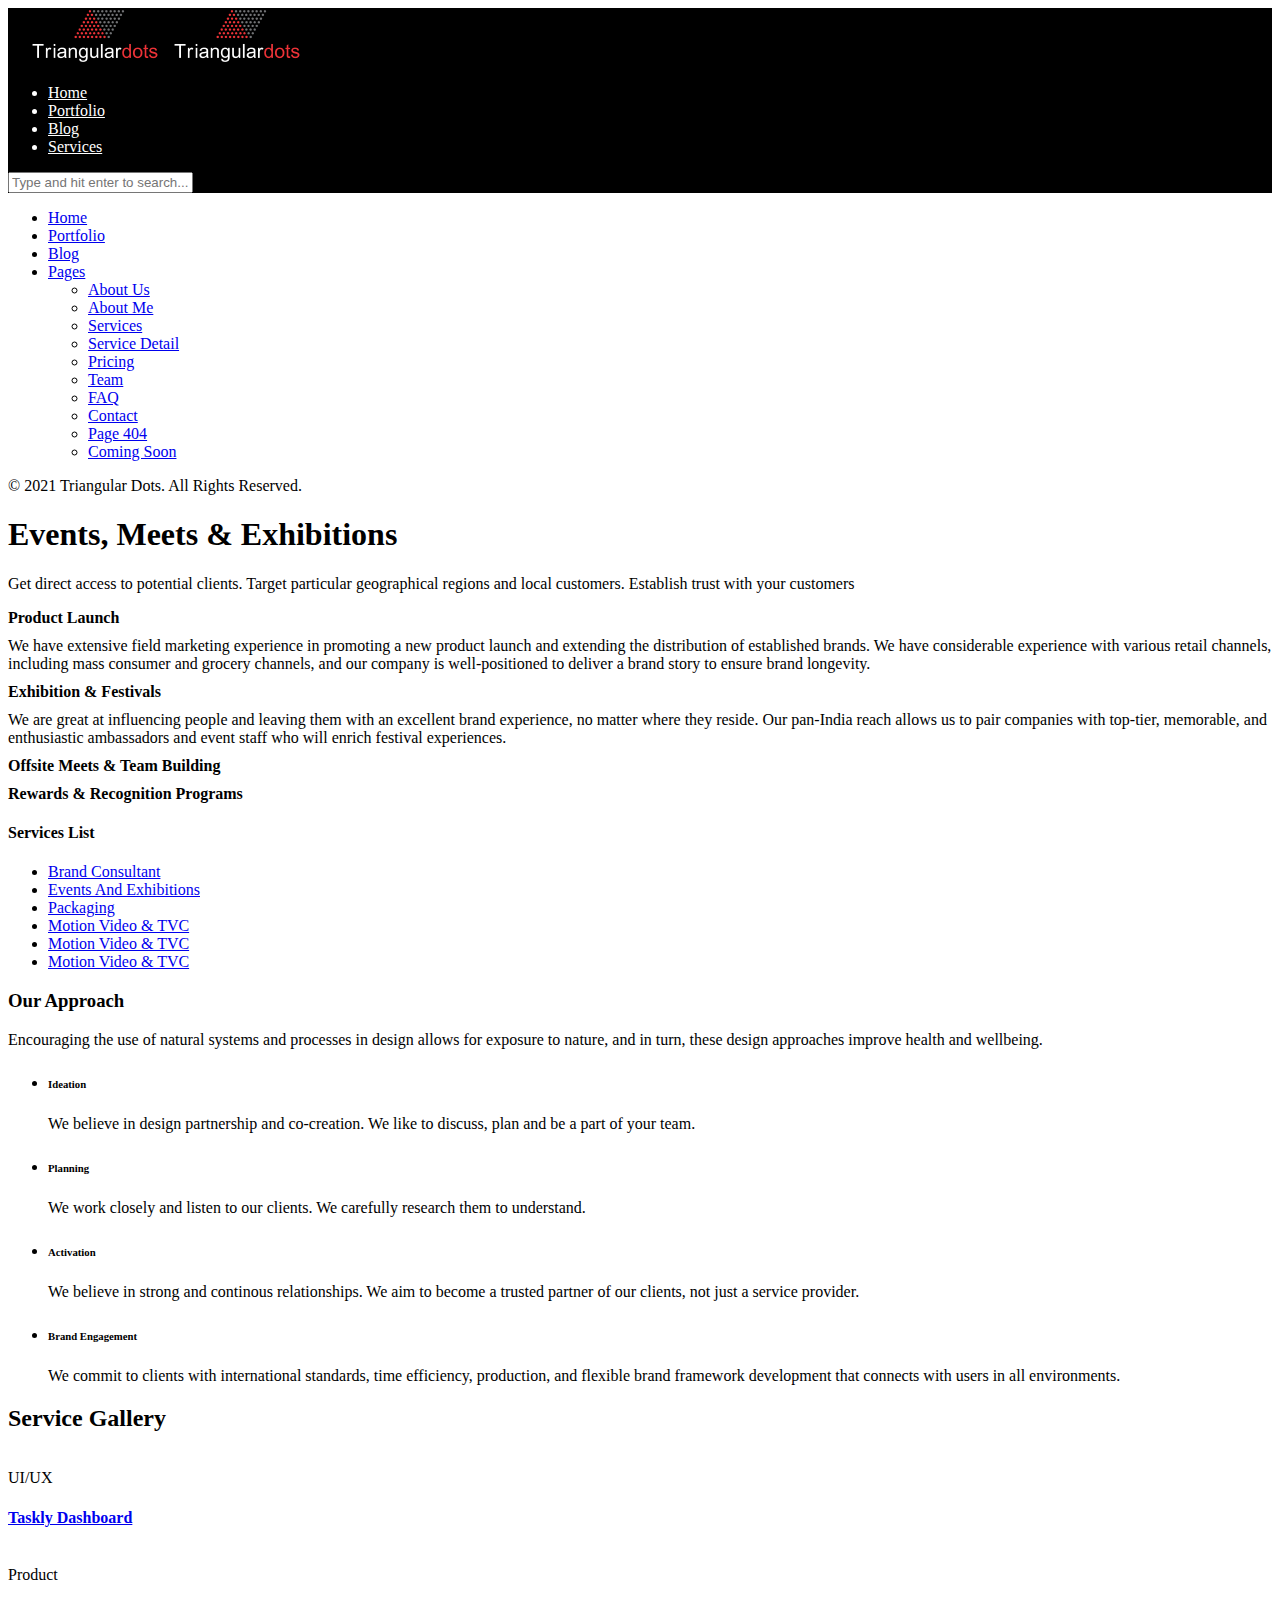
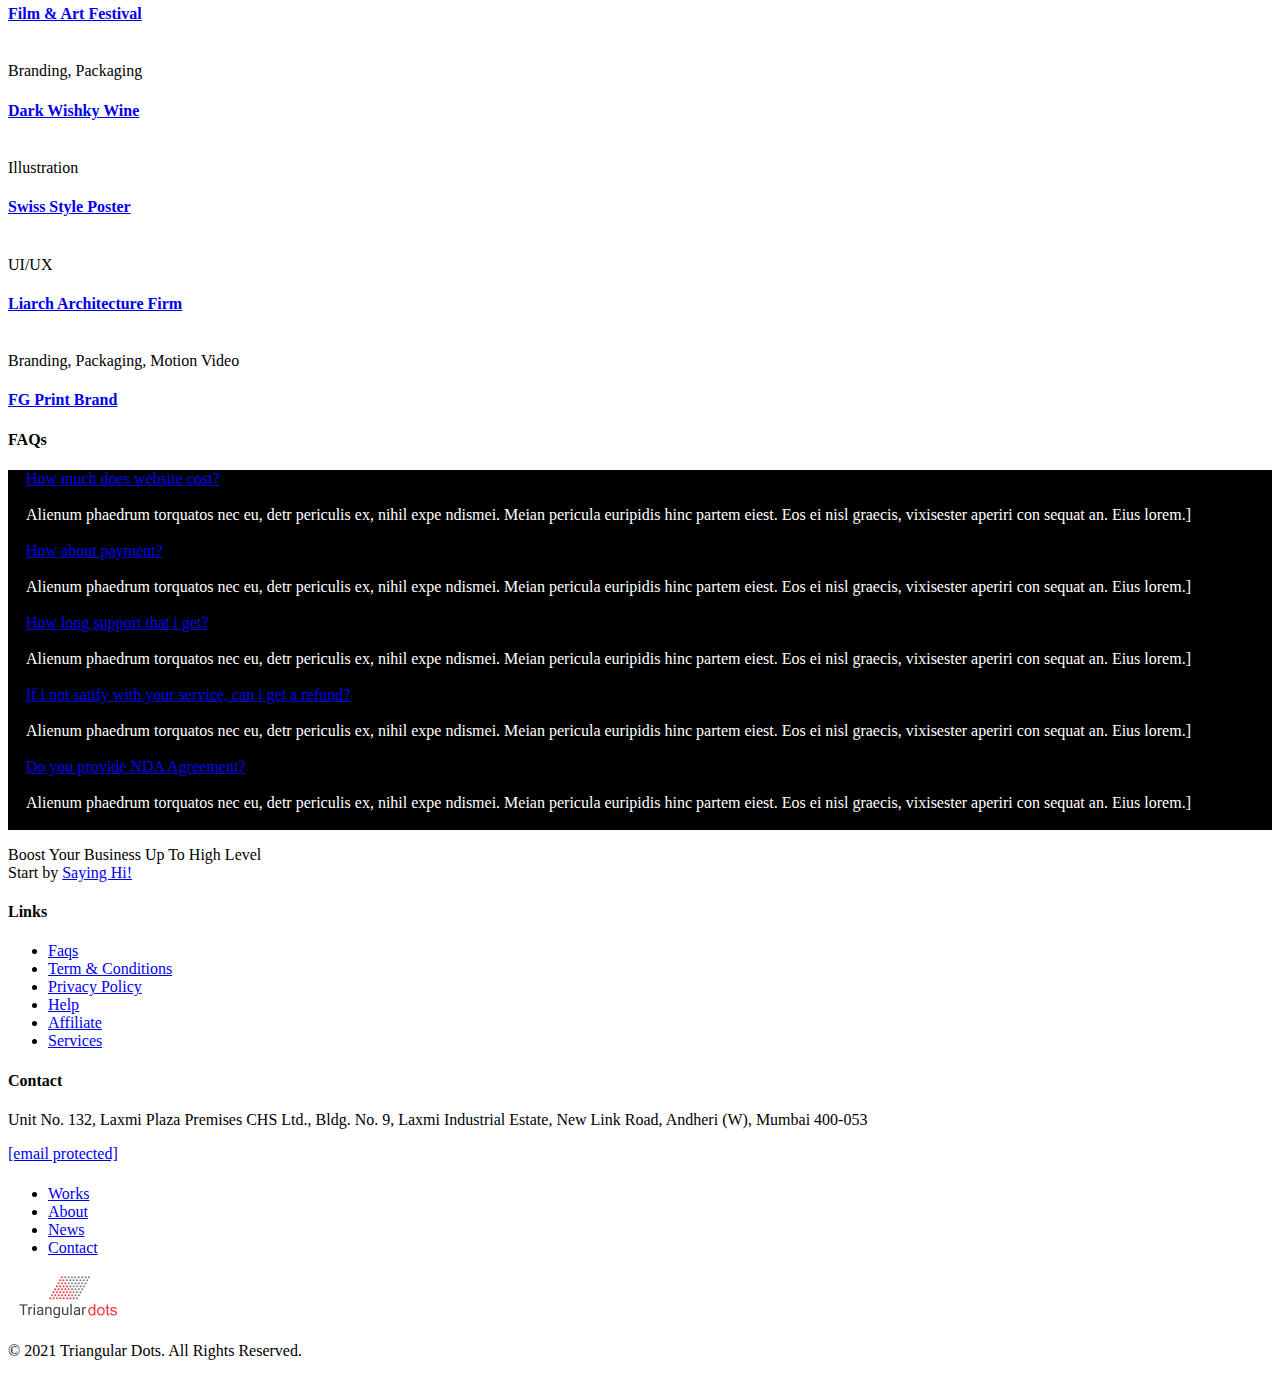
==== service-detail1.html @ 9c4021bf "service" ====
<!DOCTYPE html>
<html
  class="
    no-js
    ptf-is--service-detail
    ptf-is--header-style-3
    ptf-is--footer-style-1
    ptf-is--custom-cursor
    ptf-is--footer-fixed
  "
  lang="en"
>
  <!-- Mirrored from paul-themes.com/html/moonex/service-detail.html by HTTrack Website Copier/3.x [XR&CO'2014], Sat, 28 Aug 2021 09:00:47 GMT -->
  <head>
    <meta charset="utf-8" />
    <title>Triangular Dots</title>
    <meta name="description" content="" />
    <meta http-equiv="X-UA-Compatible" content="IE=edge" />
    <meta
      name="viewport"
      content="width=device-width, initial-scale=1, maximum-scale=1"
    />

    <link
      rel="stylesheet"
      href="assets/css/framework/bootstrap-reboot.min.css"
    />
    <link rel="stylesheet" href="assets/css/framework/bootstrap-grid.min.css" />
    <link
      rel="stylesheet"
      href="assets/css/framework/bootstrap-utilities.min.css"
    />

    <link rel="stylesheet" href="assets/css/ptf-plugins.min.css" />

    <link
      rel="stylesheet"
      href="https://fonts.googleapis.com/css2?family=Amiri&amp;display=swap"
    />
    <link rel="stylesheet" href="assets/fonts/CerebriSans/style.css" />

    <link
      rel="stylesheet"
      href="assets/fonts/LineIcons-PRO/WebFonts/Pro-Light/font-css/LinIconsPro-Light.css"
    />
    <link
      rel="stylesheet"
      href="assets/fonts/LineIcons-PRO/WebFonts/Pro-Regular/font-css/LineIcons.css"
    />
    <link rel="stylesheet" href="assets/fonts/Socicons/socicon.css" />

    <link rel="stylesheet" href="assets/css/ptf-main.min.css" />

    <link rel="stylesheet" href="assets/css/custom.css" />
    <link rel="stylesheet" href="styles.css" />
  </head>
  <body>
    <div class="ptf-site-wrapper animsition">
      <div class="ptf-site-wrapper__inner">
        <header class="ptf-header ptf-header--style-3">
          <div class="ptf-navbar ptf-navbar--main ptf-navbar--sticky">
            <div class="container-xxl">
              <div class="ptf-navbar-inner">
                <a
                  class="ptf-navbar-logo"
                  style="background-color: black; padding: 1rem"
                  href="index.html"
                  ><img
                    class="black"
                    src="assetsTd/agencyLogo2.png"
                    alt=""
                    loading="lazy" /><img
                    class="white"
                    src="assetsTd/agencyLogo2.png"
                    alt=""
                    loading="lazy"
                /></a>

                <nav class="ptf-nav ptf-nav--default">
                  <ul class="sf-menu">
                    <li class="menu-item-has-children two-columns">
                      <a href="index.html"><span>Home</span></a>
                      <!-- <ul class="sub-menu">
  <li class=" current-menu-item"><a href="index.html"><span>Home Default</span></a>
  </li>
  <li><a href="home-studio.html"><span>Home Studio</span></a>
  </li>
  <li><a href="home-agency.html"><span>Home Agency</span></a>
  </li>
  <li><a href="home-minimal.html"><span>Home Minimal</span></a>
  </li>
  <li><a href="home-dark.html"><span>Home Dark</span></a>
  </li>
  <li><a href="home-parallax.html"><span>Home Parallax</span></a>
  </li>
  <li><a href="home-freelancer.html"><span>Home Freelancer</span></a>
  </li>
  <li><a href="home-vertical.html"><span>Home Vertical</span></a>
  </li>
  <li><a href="home-trending.html"><span>Home Trending</span></a>
  </li>
  <li><a href="home-modern.html"><span>Home Modern</span></a>
  </li>
  </ul> -->
                    </li>
                    <li class="menu-item-has-children">
                      <a href="#"><span>Portfolio</span></a>
                      <!-- <ul class="sub-menu">
  <li><a href="portfolio-grid.html"><span>Works Grid</span></a>
  </li>
  <li><a href="portfolio-masonry.html"><span>Works Masonry</span></a>
  </li>
  <li><a href="portfolio-listing.html"><span>Works Listing</span></a>
  </li>
  <li><a href="portfolio-carousel.html"><span>Works Carousel</span></a>
  </li>
  <li><a href="portfolio-showcase-1.html"><span>Work Showcase 1</span></a>
  </li>
  <li><a href="portfolio-showcase-2.html"><span>Work Showcase 2</span></a>
  </li>
  </ul> -->
                    </li>
                    <li class="menu-item-has-children">
                      <a href="#"><span>Blog</span></a>
                      <!-- <ul class="sub-menu">
  <li><a href="blog-grid.html"><span>Blog Grid</span></a>
  </li>
  <li><a href="blog-masonry.html"><span>Blog Masonry</span></a>
  </li>
  <li><a href="blog-sidebar.html"><span>Blog Sidebar</span></a>
  </li>
  <li><a href="single-post.html"><span>Single Post</span></a>
  </li>
  <li><a href="single-post-sidebar.html"><span>Single Post Sidebar</span></a>
  </li>
  </ul> -->
                    </li>
                    <li class="menu-item-has-children two-columns">
                      <a href="services.html"><span>Services</span></a>
                      <!-- <ul class="sub-menu">
  <li><a href="about-us.html"><span>About Us</span></a>
  </li>
  <li><a href="about-me.html"><span>About Me</span></a>
  </li>
  <li><a href="services.html"><span>Services</span></a>
  </li>
  <li><a href="service-detail.html"><span>Service Detail</span></a>
  </li>
  <li><a href="pricing.html"><span>Pricing</span></a>
  </li>
  <li><a href="team.html"><span>Team</span></a>
  </li>
  <li><a href="faq.html"><span>FAQ</span></a>
  </li>
  <li><a href="contact.html"><span>Contact</span></a>
  </li>
  <li><a href="404.html"><span>Page 404</span></a>
  </li>
  <li><a href="coming-soon.html"><span>Coming Soon</span></a>
  </li>
  </ul> -->
                    </li>
                  </ul>
                </nav>

                <div class="ptf-navbar-search">
                  <div class="ptf-navbar-search__wrapper">
                    <form>
                      <input
                        type="text"
                        placeholder="Type and hit enter to search..."
                      />
                    </form>
                  </div>
                  <a class="ptf-navbar-search__toggle" href="#"
                    ><i class="lnir lnir-search-alt"></i
                    ><i class="lnir lnir-close"></i
                  ></a>
                </div>
                <a
                  class="ptf-offcanvas-menu-icon js-offcanvas-menu-toggle"
                  href="#"
                  ><i class="lnir lnir-menu-alt-5"></i
                ></a>
              </div>
            </div>
          </div>
        </header>

        <div class="ptf-site-overlay"></div>

        <div class="ptf-offcanvas-menu">
          <div class="ptf-offcanvas-menu__header">
            <a class="ptf-offcanvas-menu-icon js-offcanvas-menu-toggle" href="#"
              ><i class="lnir lnir-close"></i
            ></a>
          </div>
          <div class="ptf-offcanvas-menu__navigation">
            <nav class="ptf-nav ptf-nav--offcanvas">
              <ul class="sf-menu">
                <li class="menu-item-has-children two-columns">
                  <a href="index.html"><span>Home</span></a>
                  <!-- <ul class="sub-menu">
                      <li class="current-menu-item">
                        <a href="index.html"><span>Home Default</span></a>
                      </li>
                      <li>
                        <a href="home-studio.html"><span>Home Studio</span></a>
                      </li>
                      <li>
                        <a href="home-agency.html"><span>Home Agency</span></a>
                      </li>
                      <li>
                        <a href="home-minimal.html"><span>Home Minimal</span></a>
                      </li>
                      <li>
                        <a href="home-dark.html"><span>Home Dark</span></a>
                      </li>
                      <li>
                        <a href="home-parallax.html"
                          ><span>Home Parallax</span></a
                        >
                      </li>
                      <li>
                        <a href="home-freelancer.html"
                          ><span>Home Freelancer</span></a
                        >
                      </li>
                      <li>
                        <a href="home-vertical.html"
                          ><span>Home Vertical</span></a
                        >
                      </li>
                      <li>
                        <a href="home-trending.html"
                          ><span>Home Trending</span></a
                        >
                      </li>
                      <li>
                        <a href="home-modern.html"><span>Home Modern</span></a>
                      </li>
                    </ul> -->
                </li>
                <li class="menu-item-has-children">
                  <a href="#"><span>Portfolio</span></a>
                  <!-- <ul class="sub-menu">
                      <li>
                        <a href="portfolio-grid.html"><span>Works Grid</span></a>
                      </li>
                      <li>
                        <a href="portfolio-masonry.html"
                          ><span>Works Masonry</span></a
                        >
                      </li>
                      <li>
                        <a href="portfolio-listing.html"
                          ><span>Works Listing</span></a
                        >
                      </li>
                      <li>
                        <a href="portfolio-carousel.html"
                          ><span>Works Carousel</span></a
                        >
                      </li>
                      <li>
                        <a href="portfolio-showcase-1.html"
                          ><span>Work Showcase 1</span></a
                        >
                      </li>
                      <li>
                        <a href="portfolio-showcase-2.html"
                          ><span>Work Showcase 2</span></a
                        >
                      </li>
                    </ul> -->
                </li>
                <li class="menu-item-has-children">
                  <a href="#"><span>Blog</span></a>
                  <!-- <ul class="sub-menu">
                      <li>
                        <a href="blog-grid.html"><span>Blog Grid</span></a>
                      </li>
                      <li>
                        <a href="blog-masonry.html"><span>Blog Masonry</span></a>
                      </li>
                      <li>
                        <a href="blog-sidebar.html"><span>Blog Sidebar</span></a>
                      </li>
                      <li>
                        <a href="single-post.html"><span>Single Post</span></a>
                      </li>
                      <li>
                        <a href="single-post-sidebar.html"
                          ><span>Single Post Sidebar</span></a
                        >
                      </li>
                    </ul> -->
                </li>
                <li class="menu-item-has-children two-columns">
                  <a href="#"><span>Pages</span></a>
                  <ul class="sub-menu">
                    <li>
                      <a href="about-us.html"><span>About Us</span></a>
                    </li>
                    <li>
                      <a href="about-me.html"><span>About Me</span></a>
                    </li>
                    <li>
                      <a href="services.html"><span>Services</span></a>
                    </li>
                    <li>
                      <a href="service-detail.html"
                        ><span>Service Detail</span></a
                      >
                    </li>
                    <li>
                      <a href="pricing.html"><span>Pricing</span></a>
                    </li>
                    <li>
                      <a href="team.html"><span>Team</span></a>
                    </li>
                    <li>
                      <a href="faq.html"><span>FAQ</span></a>
                    </li>
                    <li>
                      <a href="contact.html"><span>Contact</span></a>
                    </li>
                    <li>
                      <a href="404.html"><span>Page 404</span></a>
                    </li>
                    <li>
                      <a href="coming-soon.html"><span>Coming Soon</span></a>
                    </li>
                  </ul>
                </li>
              </ul>
            </nav>
          </div>
          <div class="ptf-offcanvas-menu__footer">
            <p class="ptf-offcanvas-menu__copyright">
              © 2021 <span>Triangular Dots</span>. All Rights Reserved.
            </p>
            <div class="ptf-offcanvas-menu__socials">
              <a
                class="ptf-social-icon ptf-social-icon--style-3 twitter"
                href="#"
                target="_blank"
                ><i class="socicon-twitter"></i
              ></a>
              <a
                class="ptf-social-icon ptf-social-icon--style-3 facebook"
                href="#"
                target="_blank"
                ><i class="socicon-facebook"></i
              ></a>
              <a
                class="ptf-social-icon ptf-social-icon--style-3 instagram"
                href="#"
                target="_blank"
                ><i class="socicon-instagram"></i
              ></a>
            </div>
          </div>
        </div>

        <main class="ptf-main">
          <article class="ptf-page ptf-page--service-detail">
            <section>
              <div
                class="ptf-spacer"
                style="--ptf-xxl: 10rem; --ptf-md: 5rem"
              ></div>
              <div class="container-xxl">
                <div class="row">
                  <div class="col-xl-11">
                    <div
                      class="ptf-animated-block"
                      data-aos="fade"
                      data-aos-delay="0"
                    >
                      <h1 class="large-heading">Events, Meets & Exhibitions</h1>

                      <div class="ptf-spacer" style="--ptf-xxl: 2.5rem"></div>
                      <p class="fz-18">
                        Get direct access to potential clients. Target
                        particular geographical regions and local customers.
                        Establish trust with your customers
                      </p>
                    </div>

                    <!-- <div
                      class="ptf-spacer"
                      style="--ptf-xxl: 6.25rem; --ptf-md: 3.125rem"
                    ></div> -->
                  </div>
                  <!-- <div class="col-lg-12">
                    <div
                      class="ptf-animated-block"
                      data-aos="fade"
                      data-aos-delay="0"
                    >
                      <div class="ptf-simple-image">
                        <a
                          href="assets/img/service-detail.png"
                          data-fancybox
                          rel="nofollow"
                          ><img
                            src="assets/img/service-detail.png"
                            alt=""
                            loading="lazy"
                        /></a>
                      </div>
                    </div>
                  </div> -->
                </div>
              </div>
            </section>
            <section>
              <div
                class="ptf-spacer"
                style="--ptf-xxl: 5.625rem; --ptf-md: 2.8125rem"
              ></div>
              <div class="container-xxl">
                <div class="row">
                  <div class="col-xl-8">
                    <div
                      class="ptf-animated-block contentServiceMain"
                      data-aos="fade"
                      data-aos-delay="0"
                    >
                      <p class="fz-18">
                        <span class="fz-20">Product Launch </span> We have
                        extensive field marketing experience in promoting a new
                        product launch and extending the distribution of
                        established brands. We have considerable experience with
                        various retail channels, including mass consumer and
                        grocery channels, and our company is well-positioned to
                        deliver a brand story to ensure brand longevity.
                        <span class="fz-20">Exhibition & Festivals</span>
                        We are great at influencing people and leaving them with
                        an excellent brand experience, no matter where they
                        reside. Our pan-India reach allows us to pair companies
                        with top-tier, memorable, and enthusiastic ambassadors
                        and event staff who will enrich festival experiences.
                        <span class="fz-20">Offsite Meets & Team Building</span>
                        <span class="fz-20"
                          >Rewards & Recognition Programs</span
                        >
                      </p>
                    </div>

                    <div class="ptf-spacer" style="--ptf-xxl: 4.375rem"></div>

                    <!-- <div
                      class="ptf-animated-block"
                      data-aos="fade"
                      data-aos-delay="0"
                    >
                      <h3>Specialization</h3>

                      <div class="ptf-spacer" style="--ptf-xxl: 1.875rem"></div>
                      <p class="fz-18">
                        Encouraging the use of natural systems and processes in
                        design allows for exposure to nature, and in turn, these
                        design approaches improve health and wellbeing.
                      </p>
                    </div> -->

                    <!-- <div class="ptf-spacer" style="--ptf-xxl: 3.125rem"></div> -->
                    <!-- <div
                      class="row"
                      style="--bs-gutter-x: 3.75rem; --bs-gutter-y: 7.5rem"
                    >
                      <div class="col-12 col-sm-6 col-md-4">
                        <div
                          class="ptf-animated-block"
                          data-aos="fade"
                          data-aos-delay="0"
                        >
                          <div
                            class="ptf-counter-up ptf-counter-up--style-3"
                            style="--ptf-title-color: var(--ptf-color-black)"
                          >
                            <h5 class="ptf-counter-up__title">
                              Website design and <br />development
                            </h5>
                            <div
                              class="ptf-counter-up__value"
                              data-prefix=""
                              data-suffix="%"
                            >
                              95
                            </div>
                          </div>
                        </div>
                      </div>
                      <div class="col-12 col-sm-6 col-md-4">
                        <div
                          class="ptf-animated-block"
                          data-aos="fade"
                          data-aos-delay="100"
                        >
                          <div
                            class="ptf-counter-up ptf-counter-up--style-3"
                            style="--ptf-title-color: var(--ptf-color-black)"
                          >
                            <h5 class="ptf-counter-up__title">
                              iOs & Android mobile <br />application
                            </h5>
                            <div
                              class="ptf-counter-up__value"
                              data-prefix=""
                              data-suffix="%"
                            >
                              98
                            </div>
                          </div>
                        </div>
                      </div>
                      <div class="col-12 col-sm-6 col-md-4">
                        <div
                          class="ptf-animated-block"
                          data-aos="fade"
                          data-aos-delay="200"
                        >
                          <div
                            class="ptf-counter-up ptf-counter-up--style-3"
                            style="--ptf-title-color: var(--ptf-color-black)"
                          >
                            <h5 class="ptf-counter-up__title">
                              Hosting, domain & <br />support
                            </h5>
                            <div
                              class="ptf-counter-up__value"
                              data-prefix=""
                              data-suffix="%"
                            >
                              90
                            </div>
                          </div>
                        </div>
                      </div>
                    </div> -->

                    <!-- <div class="ptf-spacer" style="--ptf-xxl: 6.875rem"></div> -->

                    <!-- <div
                      class="ptf-animated-block"
                      data-aos="fade"
                      data-aos-delay="0"
                    >
                      <h3>Our Skills</h3>
                    </div> -->

                    <!-- <div class="ptf-spacer" style="--ptf-xxl: 3.75rem"></div> -->
                    <!-- <div class="ptf-skill-box-grid">
                      <div
                        class="ptf-animated-block"
                        data-aos="fade"
                        data-aos-delay="0"
                      >
                        <div class="ptf-skill-box">
                          <div class="ptf-skill-box__content">
                            <div class="ptf-skill-box__image">
                              <img
                                src="assets/img/root/skills/image-1.png"
                                alt="HTML/CSS"
                                loading="lazy"
                              />
                            </div>
                            <h6 class="ptf-skill-box__title">HTML/CSS</h6>
                          </div>
                        </div>
                      </div>

                      <div
                        class="ptf-animated-block"
                        data-aos="fade"
                        data-aos-delay="100"
                      >
                        <div class="ptf-skill-box">
                          <div class="ptf-skill-box__content">
                            <div class="ptf-skill-box__image">
                              <img
                                src="assets/img/root/skills/image-2.png"
                                alt="WordPress"
                                loading="lazy"
                              />
                            </div>
                            <h6 class="ptf-skill-box__title">WordPress</h6>
                          </div>
                        </div>
                      </div>

                      <div
                        class="ptf-animated-block"
                        data-aos="fade"
                        data-aos-delay="200"
                      >
                        <div class="ptf-skill-box">
                          <div class="ptf-skill-box__content">
                            <div class="ptf-skill-box__image">
                              <img
                                src="assets/img/root/skills/image-3.png"
                                alt="Shopify"
                                loading="lazy"
                              />
                            </div>
                            <h6 class="ptf-skill-box__title">Shopify</h6>
                          </div>
                        </div>
                      </div>

                      <div
                        class="ptf-animated-block"
                        data-aos="fade"
                        data-aos-delay="300"
                      >
                        <div class="ptf-skill-box">
                          <div class="ptf-skill-box__content">
                            <div class="ptf-skill-box__image">
                              <img
                                src="assets/img/root/skills/image-4.png"
                                alt="iOS"
                                loading="lazy"
                              />
                            </div>
                            <h6 class="ptf-skill-box__title">iOS</h6>
                          </div>
                        </div>
                      </div>

                      <div
                        class="ptf-animated-block"
                        data-aos="fade"
                        data-aos-delay="400"
                      >
                        <div
                          class="ptf-skill-box"
                          style="--ptf-image-height: 75px"
                        >
                          <div class="ptf-skill-box__content">
                            <div class="ptf-skill-box__image">
                              <img
                                src="assets/img/root/skills/image-5.png"
                                alt="Android"
                                loading="lazy"
                              />
                            </div>
                            <h6 class="ptf-skill-box__title">Android</h6>
                          </div>
                        </div>
                      </div>

                      <div
                        class="ptf-animated-block"
                        data-aos="fade"
                        data-aos-delay="0"
                      >
                        <div
                          class="ptf-skill-box"
                          style="--ptf-image-height: 83px"
                        >
                          <div class="ptf-skill-box__content">
                            <div class="ptf-skill-box__image">
                              <img
                                src="assets/img/root/skills/image-6.png"
                                alt="Figma"
                                loading="lazy"
                              />
                            </div>
                            <h6 class="ptf-skill-box__title">Figma</h6>
                          </div>
                        </div>
                      </div>

                      <div
                        class="ptf-animated-block"
                        data-aos="fade"
                        data-aos-delay="100"
                      >
                        <div
                          class="ptf-skill-box"
                          style="--ptf-image-height: 70px"
                        >
                          <div class="ptf-skill-box__content">
                            <div class="ptf-skill-box__image">
                              <img
                                src="assets/img/root/skills/image-7.png"
                                alt="Zeplin"
                                loading="lazy"
                              />
                            </div>
                            <h6 class="ptf-skill-box__title">Zeplin</h6>
                          </div>
                        </div>
                      </div>
                    </div> -->

                    <!-- <div class="ptf-spacer" style="--ptf-xxl: 6.875rem"></div> -->
                  </div>
                  <div class="col-xl-4">
                    <div class="ptf-sidebar ptf-sidebar--right">
                      <div class="ptf-widget ptf-widget-services-list">
                        <div
                          class="ptf-animated-block"
                          data-aos="fade"
                          data-aos-delay="0"
                        >
                          <h4 class="ptf-widget-title">Services List</h4>
                          <ul>
                            <li>
                              <a href="#"
                                ><i class="lnil lnil-cup"></i> Brand
                                Consultant</a
                              >
                            </li>
                            <li>
                              <a href="service-detail1.html"
                                ><i class="lnil lnil-website-rank"></i> Events
                                And Exhibitions</a
                              >
                            </li>
                            <li>
                              <a href="#"
                                ><i class="lnil lnil-3d"></i> Packaging</a
                              >
                            </li>
                            <li>
                              <a href="#"
                                ><i class="lnil lnil-video-camera-alt-1"></i>
                                Motion Video & TVC</a
                              >
                            </li>
                            <li>
                              <a href="#"
                                ><i class="lnil lnil-video-camera-alt-1"></i>
                                Motion Video & TVC</a
                              >
                            </li>
                            <li>
                              <a href="#"
                                ><i class="lnil lnil-video-camera-alt-1"></i>
                                Motion Video & TVC</a
                              >
                            </li>
                          </ul>
                        </div>
                      </div>
                    </div>
                  </div>
                </div>
              </div>
              <div class="ptf-spacer" style="--ptf-xxl: 3.125rem"></div>

              <div class="container-xxl">
                <div class="row">
                  <div
                    class="ptf-animated-block"
                    data-aos="fade"
                    data-aos-delay="0"
                  >
                    <h3>Our Approach</h3>

                    <div class="ptf-spacer" style="--ptf-xxl: 1.875rem"></div>
                    <p class="fz-18">
                      Encouraging the use of natural systems and processes in
                      design allows for exposure to nature, and in turn, these
                      design approaches improve health and wellbeing.
                    </p>
                  </div>

                  <div class="ptf-spacer" style="--ptf-xxl: 5.625rem"></div>

                  <ul class="ptf-process-steps">
                    <li
                      class="ptf-process-item"
                      data-aos="fade"
                      data-aos-delay="0"
                    >
                      <h6 class="ptf-process-item__title">Ideation</h6>
                      <p class="ptf-process-item__text">
                        We believe in design partnership and co-creation. We
                        like to discuss, plan and be a part of your team.
                      </p>
                    </li>
                    <li
                      class="ptf-process-item"
                      data-aos="fade"
                      data-aos-delay="100"
                    >
                      <h6 class="ptf-process-item__title">Planning</h6>
                      <p class="ptf-process-item__text">
                        We work closely and listen to our clients. We carefully
                        research them to understand.
                      </p>
                    </li>
                    <li
                      class="ptf-process-item"
                      data-aos="fade"
                      data-aos-delay="200"
                    >
                      <h6 class="ptf-process-item__title">Activation</h6>
                      <p class="ptf-process-item__text">
                        We believe in strong and continous relationships. We aim
                        to become a trusted partner of our clients, not just a
                        service provider.
                      </p>
                    </li>
                    <li
                      class="ptf-process-item"
                      data-aos="fade"
                      data-aos-delay="300"
                    >
                      <h6 class="ptf-process-item__title">Brand Engagement</h6>
                      <p class="ptf-process-item__text">
                        We commit to clients with international standards, time
                        efficiency, production, and flexible brand framework
                        development that connects with users in all
                        environments.
                      </p>
                    </li>
                  </ul>
                </div>
              </div>
              <div
                class="ptf-spacer"
                style="--ptf-xxl: 6.25rem; --ptf-md: 3.125rem"
              ></div>
            </section>
            <section>
              <div class="container-xxl">
                <div
                  class="ptf-divider"
                  style="--ptf-height: 1px; --ptf-color: var(--ptf-color-14)"
                ></div>
              </div>
            </section>
            <section>
              <div
                class="ptf-spacer"
                style="--ptf-xxl: 6.875rem; --ptf-md: 3.4375rem"
              ></div>
              <div class="container-xxl">
                <div class="row align-items-center">
                  <div class="col-6">
                    <div
                      class="ptf-animated-block"
                      data-aos="fade"
                      data-aos-delay="0"
                    >
                      <h2>Service Gallery</h2>
                    </div>
                  </div>
                  <div class="col-6 text-end">
                    <div
                      class="ptf-animated-block"
                      data-aos="fade"
                      data-aos-delay="0"
                    >
                      <div
                        class="
                          ptf-slider-controls ptf-slider-controls--style-1
                          ptf-portfolio-slider
                        "
                      >
                        <div
                          class="
                            ptf-swiper-button-prev
                            ptf-swiper-button-prev--style-1
                          "
                        >
                          <i class="lnil lnil-chevron-left"></i>
                        </div>
                        <div
                          class="
                            ptf-swiper-button-next
                            ptf-swiper-button-next--style-1
                          "
                        >
                          <i class="lnil lnil-chevron-right"></i>
                        </div>
                      </div>
                    </div>
                  </div>
                </div>

                <div class="ptf-spacer" style="--ptf-xxl: 3.4375rem"></div>

                <div
                  class="ptf-animated-block"
                  data-aos="fade"
                  data-aos-delay="0"
                >
                  <div
                    class="ptf-content-slider swiper-container"
                    data-cursor=""
                    data-navigation-anchor=".ptf-portfolio-slider"
                    data-gap="60"
                    data-loop="enable"
                    data-speed=""
                    data-autoplay=""
                    data-autoplay-speed=""
                    data-slides-centered=""
                    data-slide-settings='{"slides_to_show_tablet":2,"slides_to_show":3}'
                    data-free-mode=""
                    data-slider-offset=""
                    data-mousewheel=""
                  >
                    <div class="swiper-wrapper">
                      <div class="swiper-slide">
                        <div>
                          <article class="ptf-work ptf-work--style-1">
                            <div class="ptf-work__media">
                              <a
                                class="ptf-work__link"
                                href="portfolio-showcase-1.html"
                              ></a
                              ><img
                                src="assets/img/portfolio/work-1.png"
                                alt=""
                                loading="lazy"
                              />
                            </div>
                            <div class="ptf-work__meta">
                              <div class="ptf-work__category">UI/UX</div>
                              <h4 class="ptf-work__title">
                                <a href="portfolio-showcase-1.html"
                                  >Taskly Dashboard</a
                                >
                              </h4>
                            </div>
                          </article>
                        </div>
                      </div>
                      <div class="swiper-slide">
                        <div>
                          <article class="ptf-work ptf-work--style-1">
                            <div class="ptf-work__media">
                              <a
                                class="ptf-work__link"
                                href="portfolio-showcase-1.html"
                              ></a
                              ><img
                                src="assets/img/portfolio/work-2.png"
                                alt=""
                                loading="lazy"
                              />
                            </div>
                            <div class="ptf-work__meta">
                              <div class="ptf-work__category">Product</div>
                              <h4 class="ptf-work__title">
                                <a href="portfolio-showcase-1.html"
                                  >Film &amp; Art Festival</a
                                >
                              </h4>
                            </div>
                          </article>
                        </div>
                      </div>
                      <div class="swiper-slide">
                        <div>
                          <article class="ptf-work ptf-work--style-1">
                            <div class="ptf-work__media">
                              <a
                                class="ptf-work__link"
                                href="portfolio-showcase-1.html"
                              ></a
                              ><img
                                src="assets/img/portfolio/work-3.png"
                                alt=""
                                loading="lazy"
                              />
                            </div>
                            <div class="ptf-work__meta">
                              <div class="ptf-work__category">
                                Branding, Packaging
                              </div>
                              <h4 class="ptf-work__title">
                                <a href="portfolio-showcase-1.html"
                                  >Dark Wishky Wine</a
                                >
                              </h4>
                            </div>
                          </article>
                        </div>
                      </div>
                      <div class="swiper-slide">
                        <div>
                          <article class="ptf-work ptf-work--style-1">
                            <div class="ptf-work__media">
                              <a
                                class="ptf-work__link"
                                href="portfolio-showcase-1.html"
                              ></a
                              ><img
                                src="assets/img/portfolio/work-4.png"
                                alt=""
                                loading="lazy"
                              />
                            </div>
                            <div class="ptf-work__meta">
                              <div class="ptf-work__category">Illustration</div>
                              <h4 class="ptf-work__title">
                                <a href="portfolio-showcase-1.html"
                                  >Swiss Style Poster</a
                                >
                              </h4>
                            </div>
                          </article>
                        </div>
                      </div>
                      <div class="swiper-slide">
                        <div>
                          <article class="ptf-work ptf-work--style-1">
                            <div class="ptf-work__media">
                              <a
                                class="ptf-work__link"
                                href="portfolio-showcase-1.html"
                              ></a
                              ><img
                                src="assets/img/portfolio/work-5.png"
                                alt=""
                                loading="lazy"
                              />
                            </div>
                            <div class="ptf-work__meta">
                              <div class="ptf-work__category">UI/UX</div>
                              <h4 class="ptf-work__title">
                                <a href="portfolio-showcase-1.html"
                                  >Liarch Architecture Firm</a
                                >
                              </h4>
                            </div>
                          </article>
                        </div>
                      </div>
                      <div class="swiper-slide">
                        <div>
                          <article class="ptf-work ptf-work--style-1">
                            <div class="ptf-work__media">
                              <a
                                class="ptf-work__link"
                                href="portfolio-showcase-1.html"
                              ></a
                              ><img
                                src="assets/img/portfolio/work-6.png"
                                alt=""
                                loading="lazy"
                              />
                            </div>
                            <div class="ptf-work__meta">
                              <div class="ptf-work__category">
                                Branding, Packaging, Motion Video
                              </div>
                              <h4 class="ptf-work__title">
                                <a href="portfolio-showcase-1.html"
                                  >FG Print Brand</a
                                >
                              </h4>
                            </div>
                          </article>
                        </div>
                      </div>
                    </div>
                  </div>
                </div>
              </div>

              <div
                class="ptf-spacer"
                style="--ptf-xxl: 10rem; --ptf-md: 5rem"
              ></div>
            </section>
          </article>
        </main>
      </div>
      <div class="container-xxl">
        <div class="row justify-content-center faqRows">
          <div class="col-6">
            <div class="ptf-widget ptf-widget-faq">
              <div
                class="ptf-animated-block"
                data-aos="fade"
                data-aos-delay="0"
              >
                <h4 class="ptf-widget-title">FAQs</h4>
                <dl class="ptf-accordion">
                  <dt><a href="#">How much does website cost?</a></dt>
                  <dd>
                    Alienum phaedrum torquatos nec eu, detr periculis ex, nihil
                    expe ndismei. Meian pericula euripidis hinc partem eiest.
                    Eos ei nisl graecis, vixisester aperiri con sequat an. Eius
                    lorem.]
                  </dd>
                  <dt><a href="#">How about payment?</a></dt>
                  <dd>
                    Alienum phaedrum torquatos nec eu, detr periculis ex, nihil
                    expe ndismei. Meian pericula euripidis hinc partem eiest.
                    Eos ei nisl graecis, vixisester aperiri con sequat an. Eius
                    lorem.]
                  </dd>
                  <dt>
                    <a href="#">How long support that i get?</a>
                  </dt>
                  <dd>
                    Alienum phaedrum torquatos nec eu, detr periculis ex, nihil
                    expe ndismei. Meian pericula euripidis hinc partem eiest.
                    Eos ei nisl graecis, vixisester aperiri con sequat an. Eius
                    lorem.]
                  </dd>
                  <dt>
                    <a href="#"
                      >If i not satify with your service, can i get a refund?</a
                    >
                  </dt>
                  <dd>
                    Alienum phaedrum torquatos nec eu, detr periculis ex, nihil
                    expe ndismei. Meian pericula euripidis hinc partem eiest.
                    Eos ei nisl graecis, vixisester aperiri con sequat an. Eius
                    lorem.]
                  </dd>
                  <dt>
                    <a href="#">Do you provide NDA Agreement?</a>
                  </dt>
                  <dd>
                    Alienum phaedrum torquatos nec eu, detr periculis ex, nihil
                    expe ndismei. Meian pericula euripidis hinc partem eiest.
                    Eos ei nisl graecis, vixisester aperiri con sequat an. Eius
                    lorem.]
                  </dd>
                </dl>
              </div>
            </div>
          </div>
        </div>
      </div>
      <div class="ptf-spacer" style="--ptf-xxl: 10rem; --ptf-md: 5rem"></div>
      <footer class="ptf-footer ptf-footer--style-1">
        <div class="container-xxl">
          <div class="ptf-footer__top">
            <div class="row">
              <div class="col-12 col-xl-6">
                <div
                  class="ptf-animated-block"
                  data-aos="fade"
                  data-aos-delay="0"
                >
                  <div
                    class="ptf-footer-heading has-black-color"
                    style="max-width: 37.5rem"
                  >
                    Boost Your Business Up To High Level
                  </div>
                  <div class="ptf-footer-heading has-black-color">
                    Start by
                    <a
                      class="has-accent-1 text-decoration-underline"
                      href="contact.html"
                      >Saying Hi!</a
                    >
                  </div>
                </div>
              </div>
              <div class="col-12 col-md-6 col-xl-3">
                <div
                  class="ptf-animated-block"
                  data-aos="fade"
                  data-aos-delay="100"
                >
                  <div class="ptf-widget ptf-widget-links has-black-color">
                    <h4 class="ptf-widget-title">Links</h4>
                    <ul>
                      <li><a href="faq.html">Faqs</a></li>
                      <li><a href="#">Term & Conditions</a></li>
                      <li><a href="#">Privacy Policy</a></li>
                      <li><a href="#">Help</a></li>
                      <li><a href="#">Affiliate</a></li>
                      <li><a href="services.html">Services</a></li>
                    </ul>
                  </div>
                </div>
              </div>
              <div class="col-12 col-md-6 col-xl-3">
                <div
                  class="ptf-animated-block"
                  data-aos="fade"
                  data-aos-delay="200"
                >
                  <div class="ptf-widget ptf-widget-text">
                    <h4 class="ptf-widget-title">Contact</h4>
                    <p class="fz-14">
                      Unit No. 132, Laxmi Plaza Premises CHS Ltd., Bldg. No. 9,
                      Laxmi Industrial Estate, New Link Road, Andheri (W),
                      Mumbai 400-053
                    </p>
                    <a
                      class="has-black-color"
                      href="http://paul-themes.com/cdn-cgi/l/email-protection#731b161f1f1c331e1c1c1d160b5d101c"
                      ><span
                        class="__cf_email__"
                        data-cfemail="264e434a4a49664b494948435e084549"
                        >[email&#160;protected]</span
                      ></a
                    >
                  </div>
                  <div class="ptf-widget ptf-widget-links has-black-color">
                    <ul>
                      <li><a href="portfolio-grid.html">Works</a></li>
                      <li><a href="about-us.html">About</a></li>
                      <li><a href="blog-grid.html">News</a></li>
                      <li><a href="contact.html">Contact</a></li>
                    </ul>
                  </div>
                </div>
              </div>
            </div>
          </div>
          <div class="ptf-footer__bottom">
            <div class="row align-items-center">
              <div class="col-12 col-md">
                <a href="index.html"
                  ><img src="assetsTd/agencyLogo.png" alt="" loading="lazy"
                /></a>
              </div>
              <div class="col-12 col-md">
                <p class="ptf-footer-copyright has-black-color">
                  © 2021 <span>Triangular Dots</span>. All Rights Reserved.
                </p>
              </div>
              <div class="col-12 col-md d-none d-xl-block"></div>
              <div class="col-12 col-lg">
                <div class="ptf-footer-socials has-black-color">
                  <a
                    class="ptf-social-icon ptf-social-icon--style-1 twitter"
                    href="#"
                    target="_blank"
                    ><i class="socicon-twitter"></i
                  ></a>
                  <a
                    class="ptf-social-icon ptf-social-icon--style-1 facebook"
                    href="#"
                    target="_blank"
                    ><i class="socicon-facebook"></i
                  ></a>
                  <a
                    class="ptf-social-icon ptf-social-icon--style-1 instagram"
                    href="#"
                    target="_blank"
                    ><i class="socicon-instagram"></i
                  ></a>
                  <a
                    class="ptf-social-icon ptf-social-icon--style-1 pinterest"
                    href="#"
                    target="_blank"
                    ><i class="socicon-pinterest"></i
                  ></a>
                  <a
                    class="ptf-social-icon ptf-social-icon--style-1 dribbble"
                    href="#"
                    target="_blank"
                    ><i class="socicon-dribbble"></i
                  ></a>
                </div>
              </div>
            </div>
          </div>
        </div>
      </footer>
    </div>

    <script
      data-cfasync="false"
      src="../../cdn-cgi/scripts/5c5dd728/cloudflare-static/email-decode.min.js"
    ></script>
    <script src="assets/scripts/ptf-plugins.min.js"></script>
    <script src="assets/scripts/ptf-helpers.js"></script>
    <script src="assets/scripts/ptf-controllers.min.js"></script>
  </body>

  <!-- Mirrored from paul-themes.com/html/moonex/service-detail.html by HTTrack Website Copier/3.x [XR&CO'2014], Sat, 28 Aug 2021 09:01:17 GMT -->
</html>
---- styles.css ----
.ptf-is--home-default .ptf-navbar,
.ptf-is--home-default .ptf-navbar.ptf-navbar--solid {
  background-color: #000;
}
.ptf-is--home-default .ptf-navbar,
.ptf-is--home-default .ptf-navbar.ptf-navbar--solid {
  color: white;
}
.menu-item-has-children:hover {
  color: #fa4529;
}
.menu-item-has-children:hover {
  color: #fa4529;
}
@media (min-width: 1200px) {
  /* .col-xl-4 {
    width: 50%;
  } */
}
.ptf-footer--style-1 .ptf-footer__top .ptf-widget + .ptf-widget {
  margin-top: 1.375rem;
}
.contentServiceMain span {
  font-weight: bold;
  display: block;
  margin: 10px 0;
}
dl dt {
  color: white;
  background-color: black;
}
.ptf-widget-faq .ptf-accordion dt {
  padding-left: 1.125rem;
}
.ptf-widget-faq .ptf-accordion dt::after {
  right: 5px;
}
dl dd {
  background-color: black;
  color: white;
  padding: 1.125rem;
  margin: 0;
}
.ptf-nav--default .sf-menu > li > a {
  color: white;
}
.ptf-navbar,
.ptf-navbar.ptf-navbar--solid {
  background-color: black;
  color: white;
}
@media (max-width: 768px) {
  .faqRows .col-6 {
    width: 100%;
  }
}
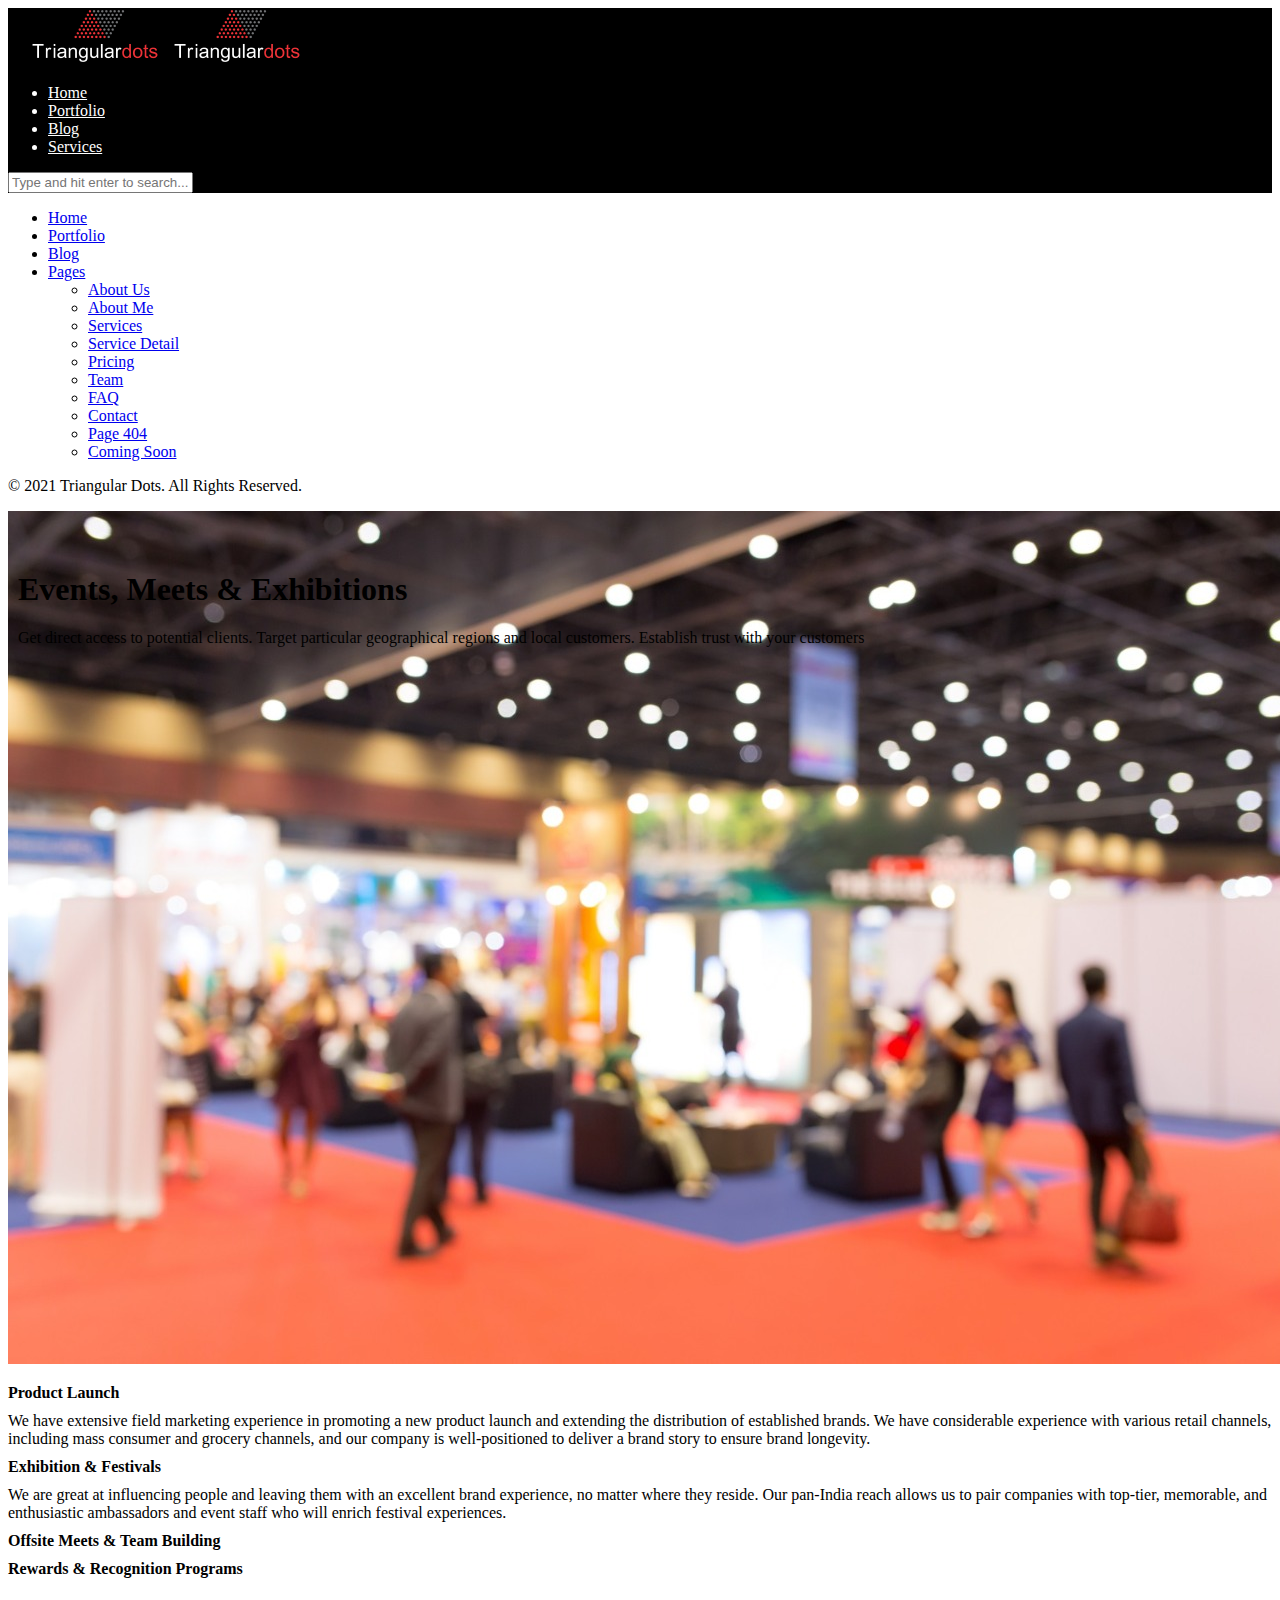
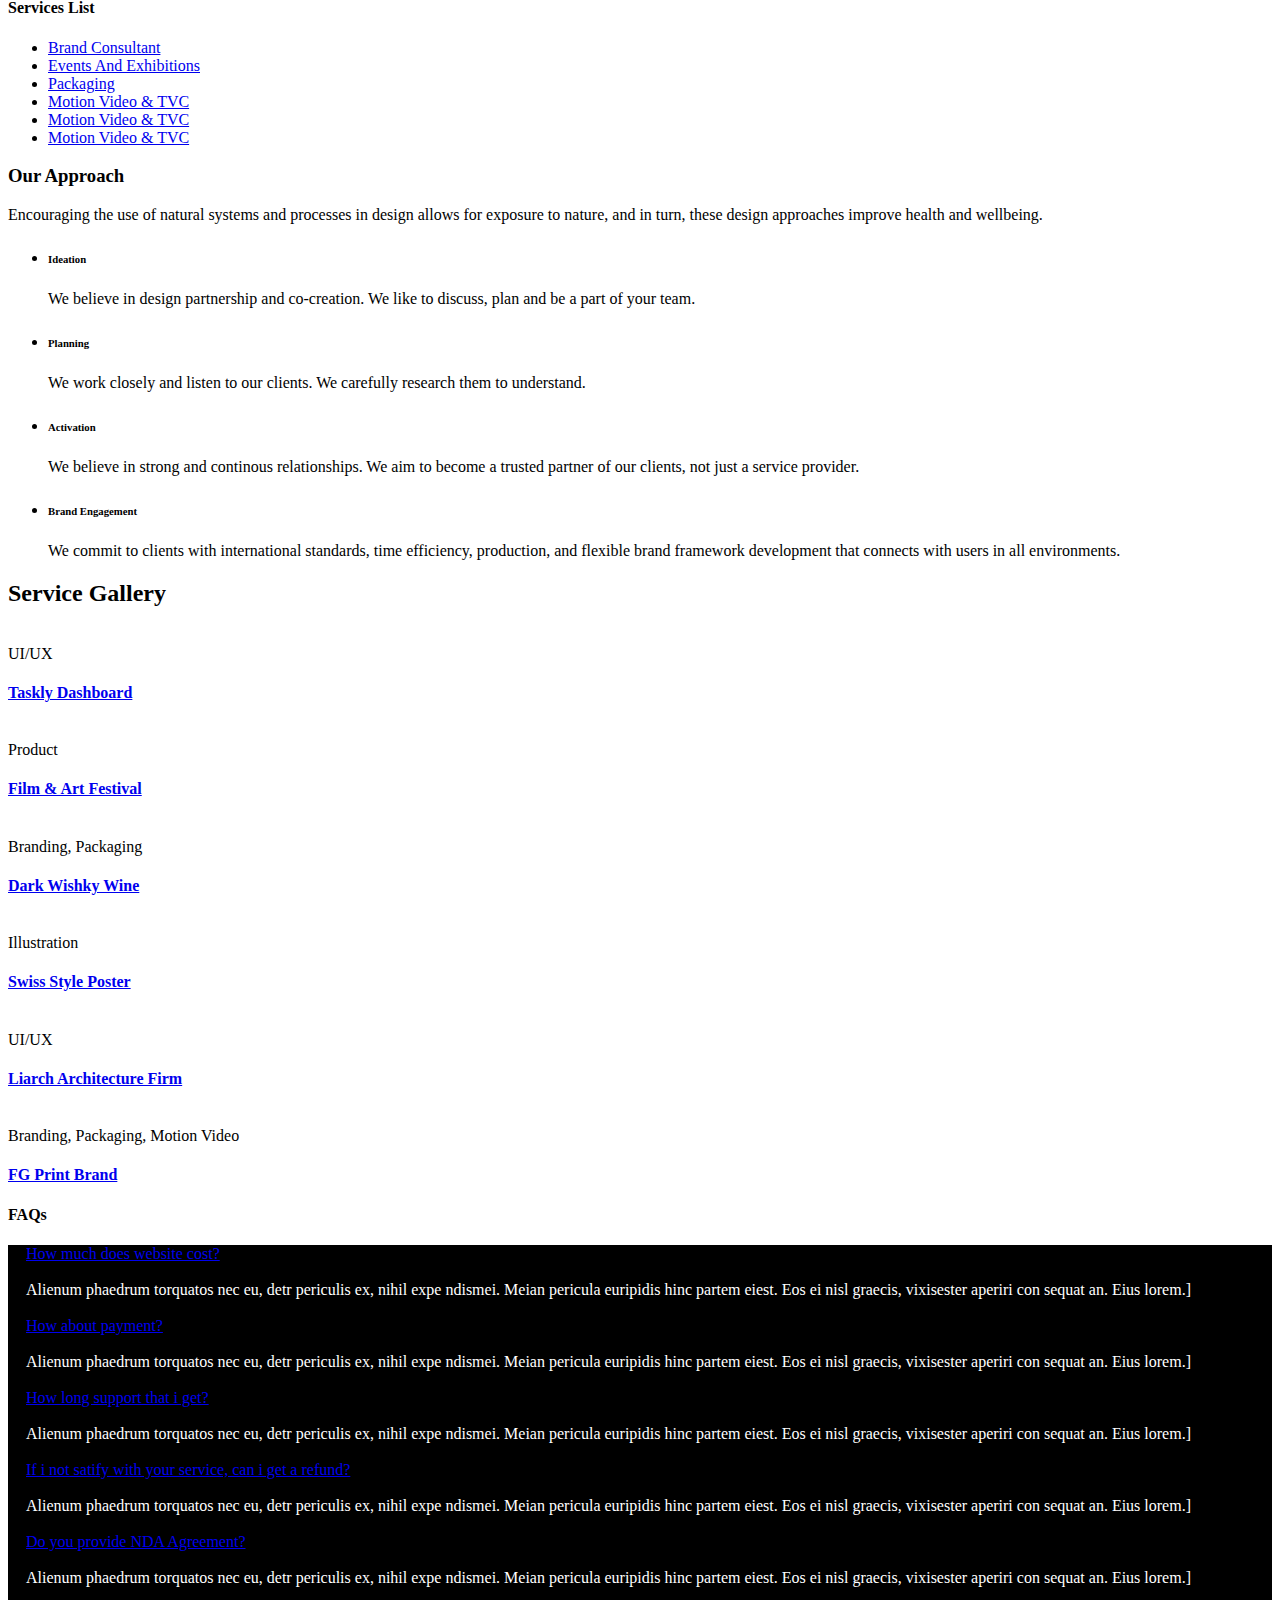
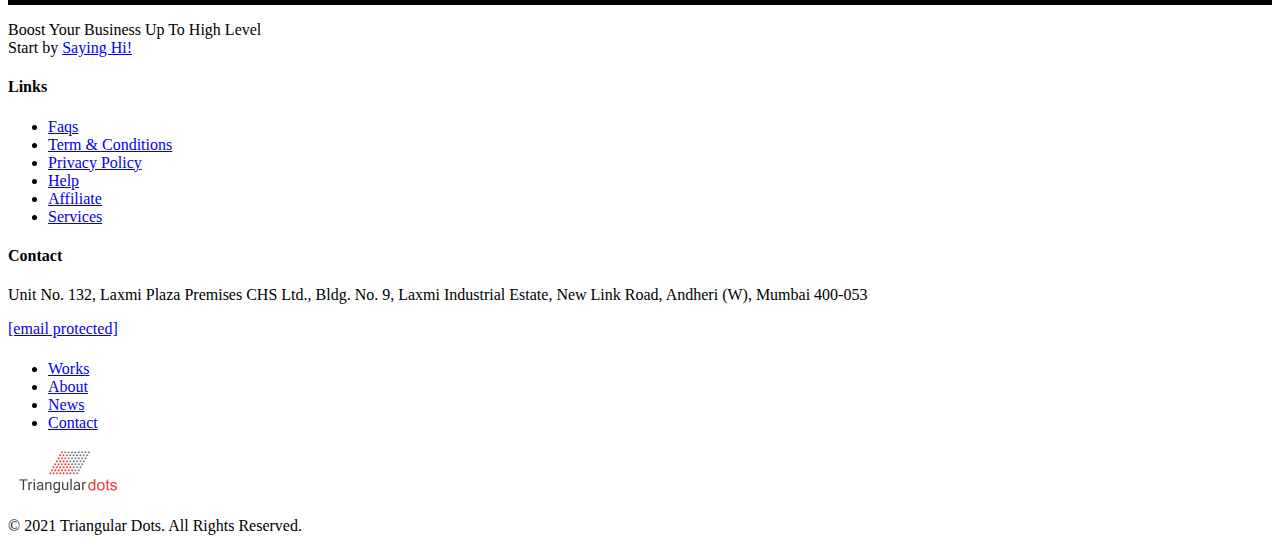
==== commit 06b5add7: "banner" ====
--- a/service-detail1.html
+++ b/service-detail1.html
@@ -372,46 +372,51 @@
               ></div>
               <div class="container-xxl">
                 <div class="row">
-                  <div class="col-xl-11">
+                  <div class="col-lg-12">
                     <div
                       class="ptf-animated-block"
                       data-aos="fade"
                       data-aos-delay="0"
                     >
-                      <h1 class="large-heading">Events, Meets & Exhibitions</h1>
-
-                      <div class="ptf-spacer" style="--ptf-xxl: 2.5rem"></div>
-                      <p class="fz-18">
-                        Get direct access to potential clients. Target
-                        particular geographical regions and local customers.
-                        Establish trust with your customers
-                      </p>
-                    </div>
-
-                    <!-- <div
-                      class="ptf-spacer"
-                      style="--ptf-xxl: 6.25rem; --ptf-md: 3.125rem"
-                    ></div> -->
-                  </div>
-                  <!-- <div class="col-lg-12">
-                    <div
-                      class="ptf-animated-block"
-                      data-aos="fade"
-                      data-aos-delay="0"
-                    >
-                      <div class="ptf-simple-image">
+                      <div class="ptf-simple-image serviceDetailImage">
                         <a
-                          href="assets/img/service-detail.png"
+                          href="assetsTd/eventsBg.jpeg"
                           data-fancybox
                           rel="nofollow"
                           ><img
-                            src="assets/img/service-detail.png"
+                            src="assetsTd/eventsBg.jpeg"
                             alt=""
                             loading="lazy"
                         /></a>
+                        <div class="col-xl-8 serviceDetailHead">
+                          <div
+                            class="ptf-animated-block"
+                            data-aos="fade"
+                            data-aos-delay="0"
+                          >
+                            <h1 class="large-heading">
+                              Events, Meets & Exhibitions
+                            </h1>
+
+                            <div
+                              class="ptf-spacer"
+                              style="--ptf-xxl: 2.5rem"
+                            ></div>
+                            <p class="fz-18">
+                              Get direct access to potential clients. Target
+                              particular geographical regions and local
+                              customers. Establish trust with your customers
+                            </p>
+                          </div>
+
+                          <!-- <div
+                            class="ptf-spacer"
+                            style="--ptf-xxl: 6.25rem; --ptf-md: 3.125rem"
+                          ></div> -->
+                        </div>
                       </div>
                     </div>
-                  </div> -->
+                  </div>
                 </div>
               </div>
             </section>
--- a/styles.css
+++ b/styles.css
@@ -12,11 +12,7 @@
 .menu-item-has-children:hover {
   color: #fa4529;
 }
-@media (min-width: 1200px) {
-  /* .col-xl-4 {
-    width: 50%;
-  } */
-}
+
 .ptf-footer--style-1 .ptf-footer__top .ptf-widget + .ptf-widget {
   margin-top: 1.375rem;
 }
@@ -53,4 +49,27 @@
   .faqRows .col-6 {
     width: 100%;
   }
+  .ptf-spacer {
+    height: var(--ptf-lg, var(--ptf-xl, var(--ptf-xxl)));
+  }
 }
+.serviceDetailImage {
+  position: relative;
+}
+.serviceDetailHead {
+  position: absolute;
+  z-index: 5;
+  top: 3vw;
+  left: 10px;
+}
+.serviceDetailHead p {
+  color: black;
+}
+@media (max-width: 768px) {
+  .serviceDetailHead h1 {
+    font-size: xx-large;
+  }
+  .serviceDetailHead p {
+    font-size: small;
+  }
+}
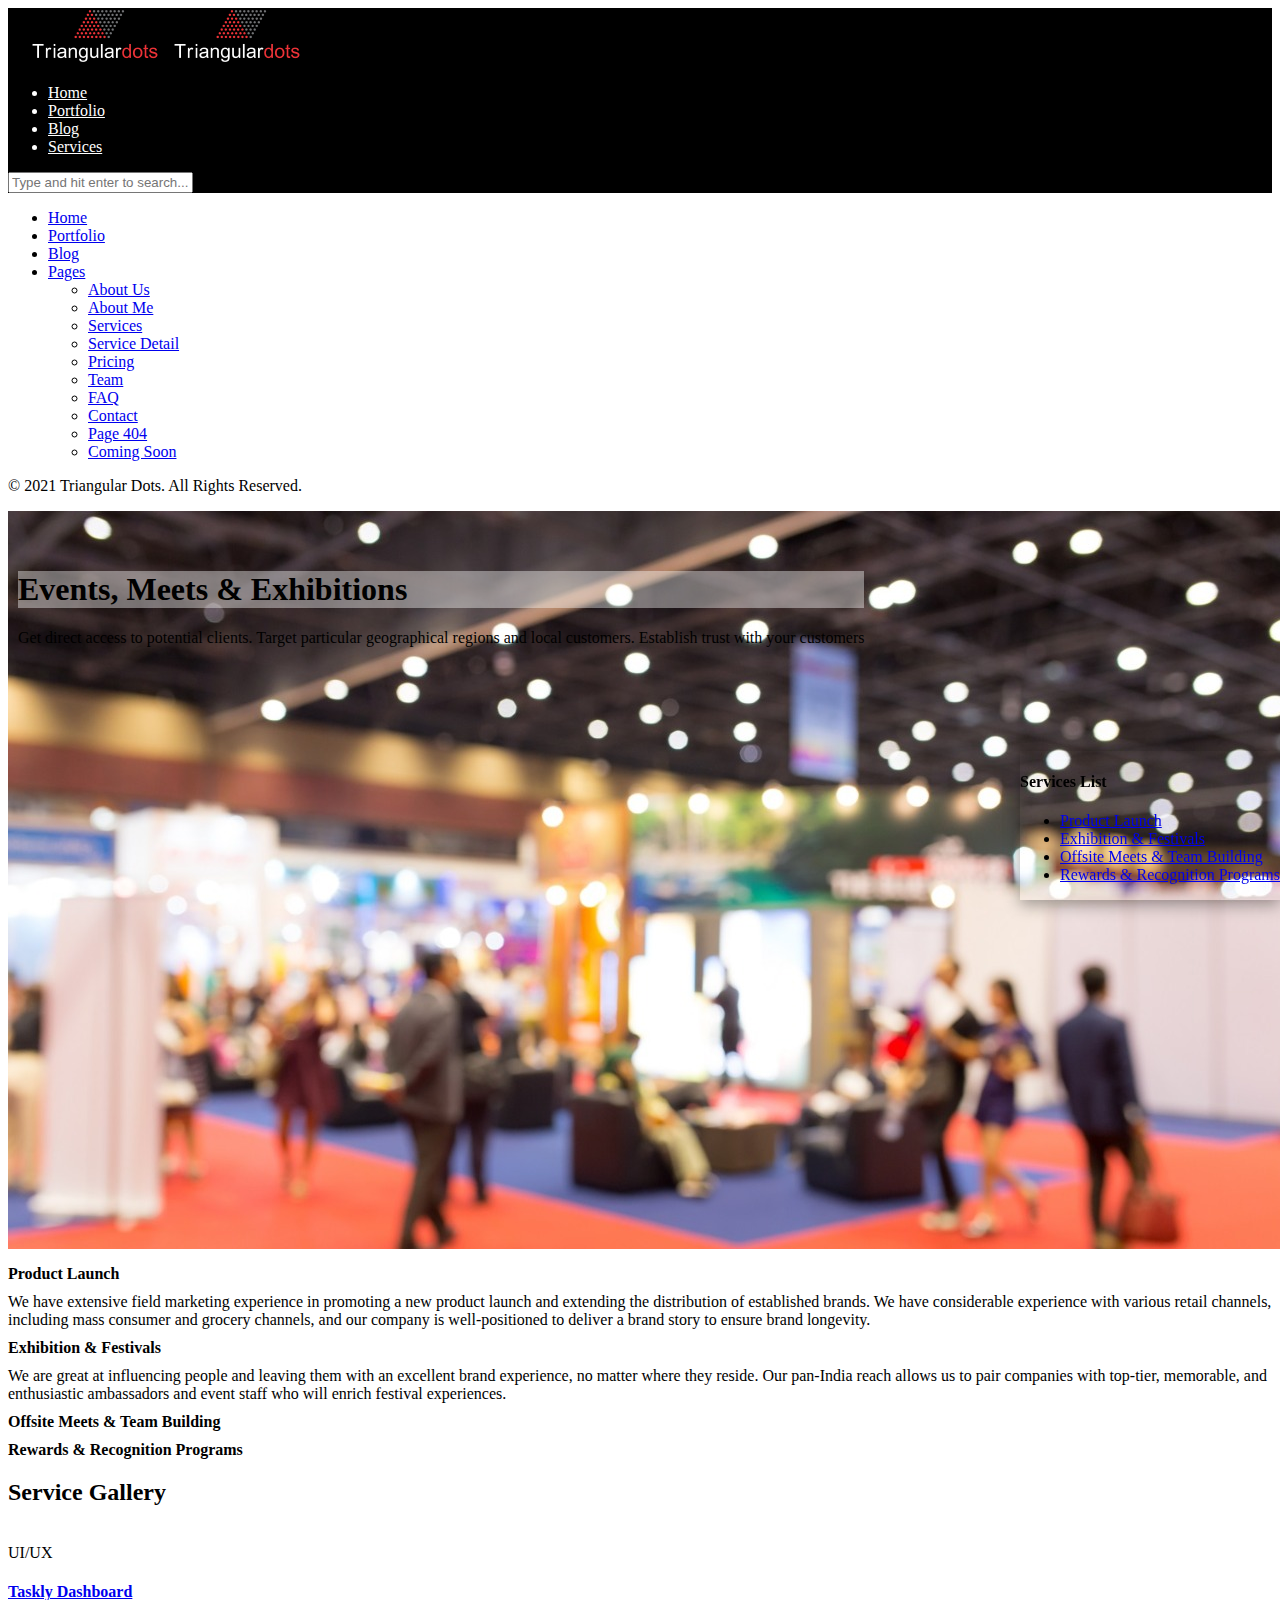
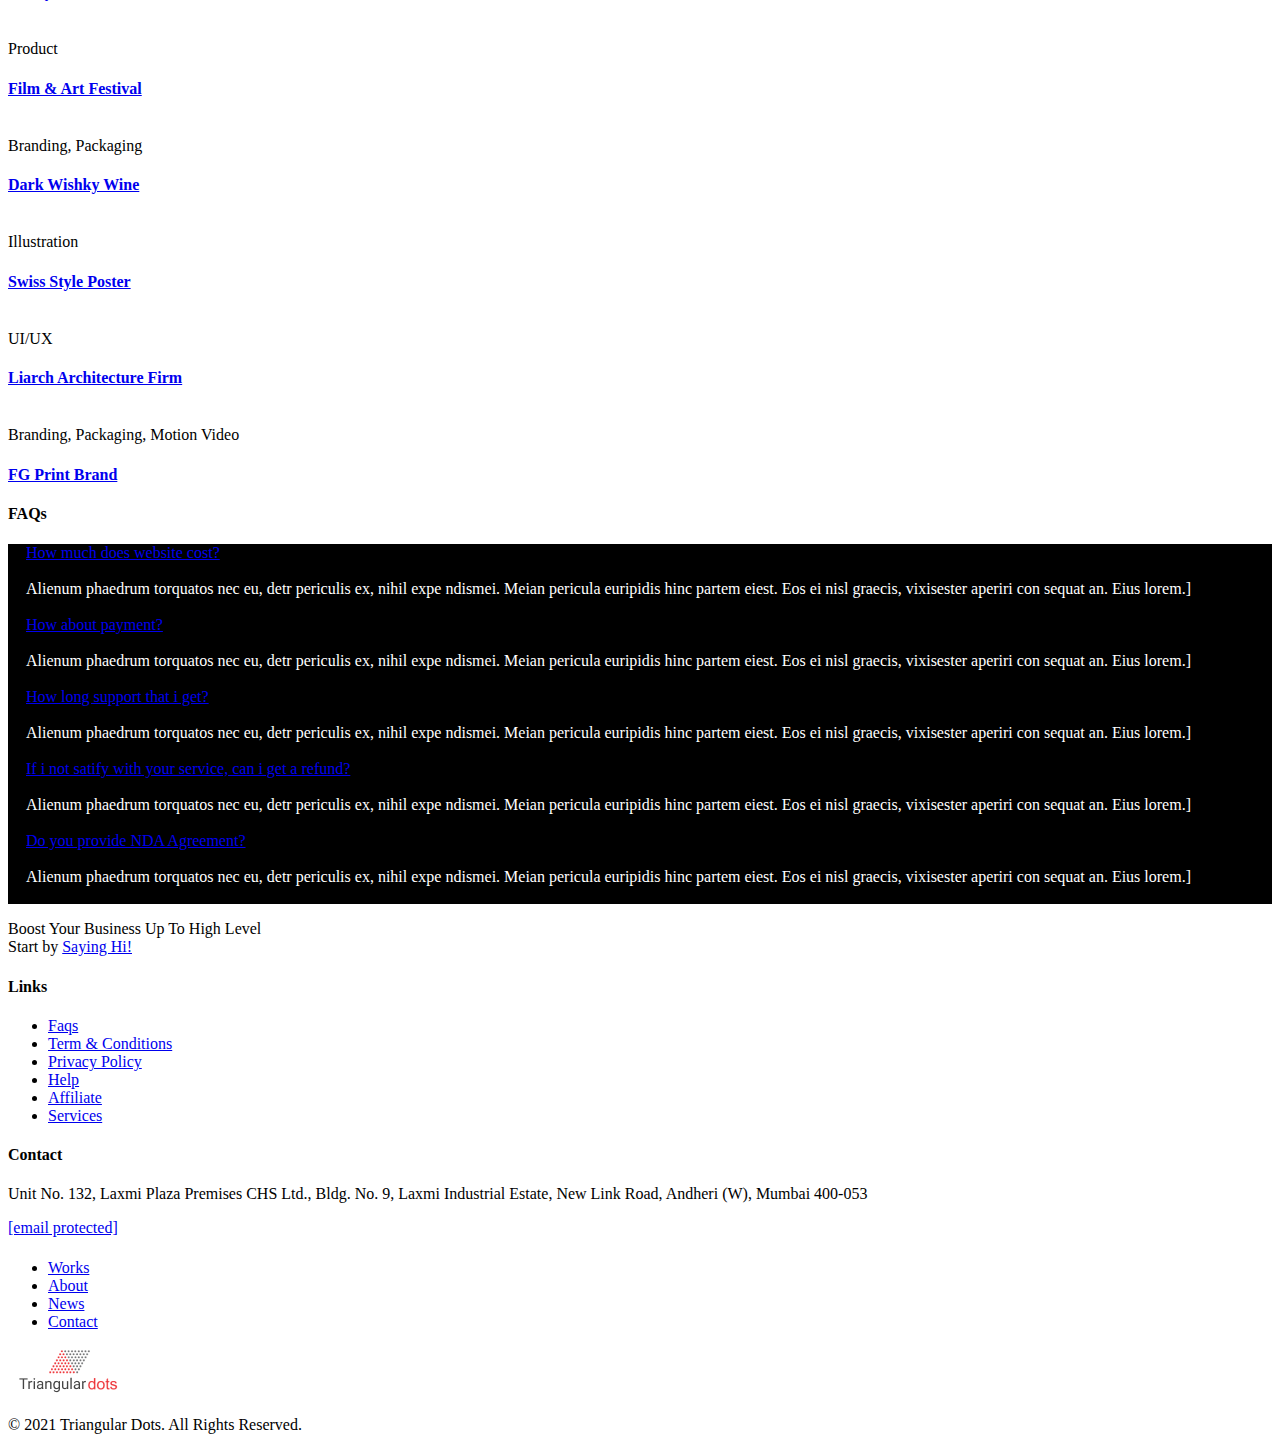
==== commit 29df0f52: "size adjusted" ====
--- a/service-detail1.html
+++ b/service-detail1.html
@@ -368,53 +368,48 @@
             <section>
               <div
                 class="ptf-spacer"
-                style="--ptf-xxl: 10rem; --ptf-md: 5rem"
+                style="--ptf-xxl: 132px; --ptf-md: 5rem"
               ></div>
-              <div class="container-xxl">
-                <div class="row">
-                  <div class="col-lg-12">
-                    <div
-                      class="ptf-animated-block"
-                      data-aos="fade"
-                      data-aos-delay="0"
-                    >
-                      <div class="ptf-simple-image serviceDetailImage">
-                        <a
-                          href="assetsTd/eventsBg.jpeg"
-                          data-fancybox
-                          rel="nofollow"
-                          ><img
-                            src="assetsTd/eventsBg.jpeg"
-                            alt=""
-                            loading="lazy"
-                        /></a>
-                        <div class="col-xl-8 serviceDetailHead">
-                          <div
-                            class="ptf-animated-block"
-                            data-aos="fade"
-                            data-aos-delay="0"
-                          >
-                            <h1 class="large-heading">
-                              Events, Meets & Exhibitions
-                            </h1>
-
-                            <div
-                              class="ptf-spacer"
-                              style="--ptf-xxl: 2.5rem"
-                            ></div>
-                            <p class="fz-18">
-                              Get direct access to potential clients. Target
-                              particular geographical regions and local
-                              customers. Establish trust with your customers
-                            </p>
-                          </div>
-
-                          <!-- <div
+              <div class="col-lg-12">
+                <div
+                  class="ptf-animated-block"
+                  data-aos="fade"
+                  data-aos-delay="0"
+                >
+                  <div class="ptf-simple-image serviceDetailImage">
+                    <!-- <a
+                      href="assetsTd/eventsBg.jpeg"
+                      data-fancybox
+                      rel="nofollow"
+                      style="width: 100%"
+                      ><img
+                        style="width: 100vw; height: 100vh; background-size: cover;;"
+                        src="assetsTd/eventsBg.jpeg"
+                        alt=""
+                        loading="lazy"
+                    /></a> -->
+                    <div class="col-xl-7 serviceDetailHead">
+                      <div
+                        class="ptf-animated-block"
+                        data-aos="fade"
+                        data-aos-delay="0"
+                      >
+                        <h1 class="large-heading">
+                          Events, Meets & Exhibitions
+                        </h1>
+
+                        <div class="ptf-spacer" style="--ptf-xxl: 2.5rem"></div>
+                        <p class="fz-18">
+                          Get direct access to potential clients. Target
+                          particular geographical regions and local customers.
+                          Establish trust with your customers
+                        </p>
+                      </div>
+
+                      <!-- <div
                             class="ptf-spacer"
                             style="--ptf-xxl: 6.25rem; --ptf-md: 3.125rem"
                           ></div> -->
-                        </div>
-                      </div>
                     </div>
                   </div>
                 </div>
@@ -423,7 +418,8 @@
             <section>
               <div
                 class="ptf-spacer"
-                style="--ptf-xxl: 5.625rem; --ptf-md: 2.8125rem"
+                id="ProductLaunch"
+                style="--ptf-xxl: 10rem; --ptf-md: 5rem"
               ></div>
               <div class="container-xxl">
                 <div class="row">
@@ -434,21 +430,28 @@
                       data-aos-delay="0"
                     >
                       <p class="fz-18">
-                        <span class="fz-20">Product Launch </span> We have
-                        extensive field marketing experience in promoting a new
-                        product launch and extending the distribution of
-                        established brands. We have considerable experience with
-                        various retail channels, including mass consumer and
-                        grocery channels, and our company is well-positioned to
-                        deliver a brand story to ensure brand longevity.
-                        <span class="fz-20">Exhibition & Festivals</span>
+                        <span class="fz-30 has-black-color" id="productLaunch"
+                          >Product Launch
+                        </span>
+                        We have extensive field marketing experience in
+                        promoting a new product launch and extending the
+                        distribution of established brands. We have considerable
+                        experience with various retail channels, including mass
+                        consumer and grocery channels, and our company is
+                        well-positioned to deliver a brand story to ensure brand
+                        longevity.
+                        <span class="fz-30 has-black-color" id="exhFest"
+                          >Exhibition & Festivals</span
+                        >
                         We are great at influencing people and leaving them with
                         an excellent brand experience, no matter where they
                         reside. Our pan-India reach allows us to pair companies
                         with top-tier, memorable, and enthusiastic ambassadors
                         and event staff who will enrich festival experiences.
-                        <span class="fz-20">Offsite Meets & Team Building</span>
-                        <span class="fz-20"
+                        <span class="fz-30 has-black-color" id="offMeet"
+                          >Offsite Meets & Team Building</span
+                        >
+                        <span class="fz-30 has-black-color" id="rewRec"
                           >Rewards & Recognition Programs</span
                         >
                       </p>
@@ -704,7 +707,7 @@
 
                     <!-- <div class="ptf-spacer" style="--ptf-xxl: 6.875rem"></div> -->
                   </div>
-                  <div class="col-xl-4">
+                  <div class="col-xl-4 serviceList">
                     <div class="ptf-sidebar ptf-sidebar--right">
                       <div class="ptf-widget ptf-widget-services-list">
                         <div
@@ -712,41 +715,29 @@
                           data-aos="fade"
                           data-aos-delay="0"
                         >
-                          <h4 class="ptf-widget-title">Services List</h4>
+                          <h4 class="ptf-widget-title mt-3">Services List</h4>
                           <ul>
                             <li>
-                              <a href="#"
-                                ><i class="lnil lnil-cup"></i> Brand
-                                Consultant</a
+                              <a href="#ProductLaunch"
+                                ><i class="lnil lnil-cup"></i> Product Launch</a
                               >
                             </li>
                             <li>
-                              <a href="service-detail1.html"
-                                ><i class="lnil lnil-website-rank"></i> Events
-                                And Exhibitions</a
+                              <a href="#ProductLaunch"
+                                ><i class="lnil lnil-website-rank"></i>
+                                Exhibition & Festivals</a
                               >
                             </li>
                             <li>
-                              <a href="#"
-                                ><i class="lnil lnil-3d"></i> Packaging</a
+                              <a href="#ProductLaunch"
+                                ><i class="lnil lnil-3d"></i> Offsite Meets &
+                                Team Building</a
                               >
                             </li>
                             <li>
-                              <a href="#"
+                              <a href="#ProductLaunch"
                                 ><i class="lnil lnil-video-camera-alt-1"></i>
-                                Motion Video & TVC</a
-                              >
-                            </li>
-                            <li>
-                              <a href="#"
-                                ><i class="lnil lnil-video-camera-alt-1"></i>
-                                Motion Video & TVC</a
-                              >
-                            </li>
-                            <li>
-                              <a href="#"
-                                ><i class="lnil lnil-video-camera-alt-1"></i>
-                                Motion Video & TVC</a
+                                Rewards & Recognition Programs</a
                               >
                             </li>
                           </ul>
@@ -758,7 +749,7 @@
               </div>
               <div class="ptf-spacer" style="--ptf-xxl: 3.125rem"></div>
 
-              <div class="container-xxl">
+              <!-- <div class="container-xxl">
                 <div class="row">
                   <div
                     class="ptf-animated-block"
@@ -827,11 +818,11 @@
                     </li>
                   </ul>
                 </div>
-              </div>
-              <div
+              </div> -->
+              <!-- <div
                 class="ptf-spacer"
                 style="--ptf-xxl: 6.25rem; --ptf-md: 3.125rem"
-              ></div>
+              ></div> -->
             </section>
             <section>
               <div class="container-xxl">
--- a/styles.css
+++ b/styles.css
@@ -55,6 +55,10 @@
 }
 .serviceDetailImage {
   position: relative;
+  background-image: url(./assetsTd/eventsBg.jpeg);
+  background-size: cover;
+  height: 82vh;
+  width: 100vw;
 }
 .serviceDetailHead {
   position: absolute;
@@ -62,8 +66,19 @@
   top: 3vw;
   left: 10px;
 }
+.serviceDetailHead h1 {
+  background-color: rgba(255, 255, 255, 0.4);
+}
 .serviceDetailHead p {
   color: black;
+}
+.serviceList {
+  position: fixed;
+  bottom: 0px;
+  /* background-color: #fff; */
+  box-shadow: rgba(0, 0, 0, 0.35) 0px 5px 15px;
+  right: 0px;
+  z-index: 100;
 }
 @media (max-width: 768px) {
   .serviceDetailHead h1 {
